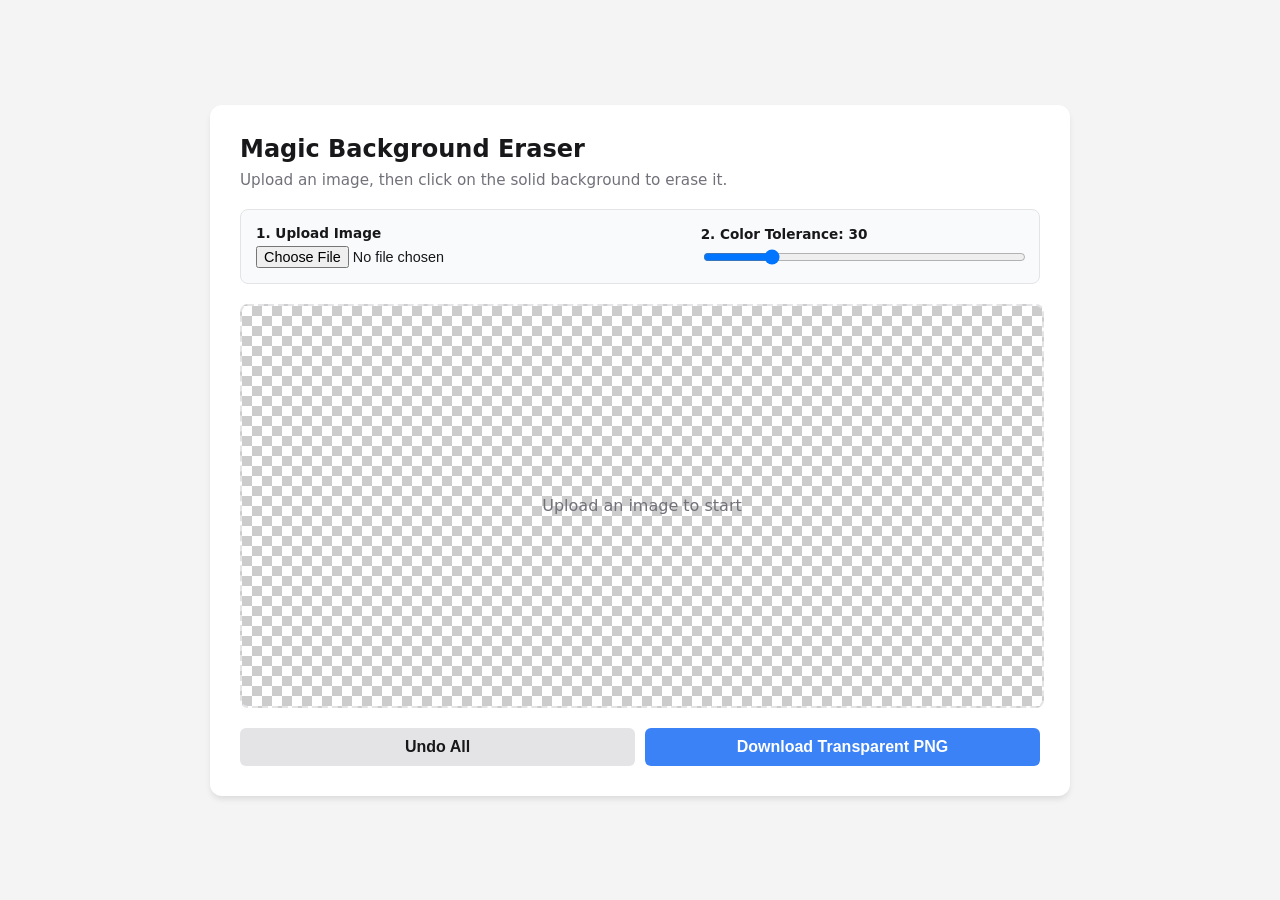
==== BackroundColorRemover/index.html @ d228914f "Create index.html" ====
<!DOCTYPE html>
<html lang="en">
<head>
  <meta charset="UTF-8">
  <meta name="viewport" content="width=device-width, initial-scale=1.0">
  <title>Color-Click Background Remover</title>
  <style>
    :root {
      --bg-color: #f4f4f5;
      --card-bg: #ffffff;
      --text-main: #18181b;
      --border-color: #e4e4e7;
      --accent: #3b82f6;
    }
    
    body {
      font-family: system-ui, -apple-system, sans-serif;
      background-color: var(--bg-color);
      color: var(--text-main);
      display: flex;
      justify-content: center;
      align-items: center;
      min-height: 100vh;
      margin: 0;
      padding: 20px;
      box-sizing: border-box;
    }

    .container {
      background: var(--card-bg);
      padding: 30px;
      border-radius: 12px;
      box-shadow: 0 4px 6px -1px rgba(0, 0, 0, 0.1);
      max-width: 800px;
      width: 100%;
      display: grid;
      gap: 20px;
    }

    .header h1 { margin: 0 0 8px 0; font-size: 1.5rem; }
    .header p { margin: 0; color: #71717a; font-size: 0.95rem; }

    .toolbar {
      display: flex;
      gap: 15px;
      align-items: center;
      flex-wrap: wrap;
      background: #f8fafc;
      padding: 15px;
      border-radius: 8px;
      border: 1px solid var(--border-color);
    }

    .control-group {
      display: flex;
      flex-direction: column;
      gap: 5px;
      flex-grow: 1;
    }

    label { font-weight: 600; font-size: 0.85rem; }
    
    input[type="file"] {
      font-size: 0.9rem;
    }

    input[type="range"] {
      width: 100%;
      cursor: pointer;
    }

    /* Checkerboard container to show transparency */
    .canvas-container {
      width: 100%;
      min-height: 400px;
      border: 2px dashed var(--border-color);
      border-radius: 8px;
      background-image: 
        linear-gradient(45deg, #ccc 25%, transparent 25%), 
        linear-gradient(135deg, #ccc 25%, transparent 25%),
        linear-gradient(45deg, transparent 75%, #ccc 75%),
        linear-gradient(135deg, transparent 75%, #ccc 75%);
      background-size: 20px 20px;
      background-position: 0 0, 10px 0, 10px -10px, 0px 10px;
      background-color: #fff;
      display: flex;
      justify-content: center;
      align-items: center;
      overflow: hidden;
      position: relative;
      cursor: crosshair; /* Indicates clicking to pick color */
    }

    canvas {
      max-width: 100%;
      max-height: 60vh;
      object-fit: contain;
      display: block;
    }

    .placeholder {
      position: absolute;
      color: #71717a;
      pointer-events: none;
      font-weight: 500;
    }

    .actions {
      display: flex;
      gap: 10px;
    }

    button {
      background-color: var(--accent);
      color: white;
      border: none;
      padding: 10px 20px;
      border-radius: 6px;
      font-size: 1rem;
      font-weight: 600;
      cursor: pointer;
      transition: background-color 0.2s;
      flex: 1;
    }

    button:hover { background-color: #2563eb; }
    button.secondary { background-color: #e4e4e7; color: var(--text-main); }
    button.secondary:hover { background-color: #d4d4d8; }

  </style>
</head>
<body>

  <div class="container">
    <div class="header">
      <h1>Magic Background Eraser</h1>
      <p>Upload an image, then click on the solid background to erase it.</p>
    </div>

    <div class="toolbar">
      <div class="control-group">
        <label for="imageUpload">1. Upload Image</label>
        <input type="file" id="imageUpload" accept="image/*">
      </div>
      
      <div class="control-group">
        <label for="tolerance">2. Color Tolerance: <span id="tolValue">30</span></label>
        <input type="range" id="tolerance" min="0" max="150" value="30">
      </div>
    </div>

    <div class="canvas-container" id="canvasContainer">
      <div class="placeholder" id="placeholder">Upload an image to start</div>
      <canvas id="editorCanvas"></canvas>
    </div>

    <div class="actions">
      <button class="secondary" onclick="resetImage()">Undo All</button>
      <button onclick="downloadPNG()">Download Transparent PNG</button>
    </div>
  </div>

  <script>
    const canvas = document.getElementById('editorCanvas');
    const ctx = canvas.getContext('2d');
    const upload = document.getElementById('imageUpload');
    const toleranceSlider = document.getElementById('tolerance');
    const tolValue = document.getElementById('tolValue');
    const placeholder = document.getElementById('placeholder');
    
    let originalImage = null; // Keeps a copy of the untouched image for resets

    // 1. Handle Image Upload
    upload.addEventListener('change', (e) => {
      const file = e.target.files[0];
      if (!file) return;

      const reader = new FileReader();
      reader.onload = (event) => {
        const img = new Image();
        img.onload = () => {
          // Set canvas dimensions to match the actual image resolution
          canvas.width = img.width;
          canvas.height = img.height;
          ctx.drawImage(img, 0, 0);
          originalImage = img; // Save state
          placeholder.style.display = 'none';
        };
        img.src = event.target.result;
      };
      reader.readAsDataURL(file);
    });

    // Update tolerance label
    toleranceSlider.addEventListener('input', (e) => {
      tolValue.textContent = e.target.value;
    });

    // Restore the original image
    function resetImage() {
      if (originalImage) {
        ctx.clearRect(0, 0, canvas.width, canvas.height);
        ctx.drawImage(originalImage, 0, 0);
      }
    }

    // 2. The Click Event (Get Coordinates)
    canvas.addEventListener('click', (e) => {
      if (!originalImage) return;

      // Calculate actual canvas coordinates (handling CSS scaling)
      const rect = canvas.getBoundingClientRect();
      const scaleX = canvas.width / rect.width;
      const scaleY = canvas.height / rect.height;
      
      const startX = Math.floor((e.clientX - rect.left) * scaleX);
      const startY = Math.floor((e.clientY - rect.top) * scaleY);

      const tolerance = parseInt(toleranceSlider.value);
      
      // Run the magic wand
      floodFill(startX, startY, tolerance);
    });

    // 3. The Flood Fill Algorithm (Magic Wand)
    function floodFill(startX, startY, tolerance) {
      const imgData = ctx.getImageData(0, 0, canvas.width, canvas.height);
      const data = imgData.data;
      const width = canvas.width;
      const height = canvas.height;

      // Find the color the user clicked on
      const startIndex = (startY * width + startX) * 4;
      const targetR = data[startIndex];
      const targetG = data[startIndex + 1];
      const targetB = data[startIndex + 2];
      const targetA = data[startIndex + 3];

      // If they clicked an already transparent area, ignore
      if (targetA === 0) return;

      // Helper function to check if a pixel is within the color tolerance
      function colorMatch(index) {
        const r = data[index];
        const g = data[index + 1];
        const b = data[index + 2];
        const a = data[index + 3];

        if (a === 0) return false; // Already transparent

        // Euclidean distance for color difference
        const distance = Math.sqrt(
          Math.pow(r - targetR, 2) + 
          Math.pow(g - targetG, 2) + 
          Math.pow(b - targetB, 2)
        );

        return distance <= tolerance;
      }

      // Stack-based algorithm (prevents stack overflow on large images)
      const pixelStack = [[startX, startY]];

      while (pixelStack.length > 0) {
        const [x, y] = pixelStack.pop();
        let currentX = x;
        let currentY = y;
        
        // Move up as far as colors match
        let pixelPos = (currentY * width + currentX) * 4;
        while (currentY >= 0 && colorMatch(pixelPos)) {
          currentY--;
          pixelPos -= width * 4;
        }

        currentY++; // Move back down one pixel to the first valid match
        pixelPos += width * 4;

        let reachLeft = false;
        let reachRight = false;

        // Move down, turning matching pixels transparent
        while (currentY < height && colorMatch(pixelPos)) {
          // Turn pixel transparent (Set Alpha to 0)
          data[pixelPos + 3] = 0;

          if (currentX > 0) {
            if (colorMatch(pixelPos - 4)) {
              if (!reachLeft) {
                pixelStack.push([currentX - 1, currentY]);
                reachLeft = true;
              }
            } else if (reachLeft) {
              reachLeft = false;
            }
          }

          if (currentX < width - 1) {
            if (colorMatch(pixelPos + 4)) {
              if (!reachRight) {
                pixelStack.push([currentX + 1, currentY]);
                reachRight = true;
              }
            } else if (reachRight) {
              reachRight = false;
            }
          }

          currentY++;
          pixelPos += width * 4;
        }
      }

      // Apply the modified pixel data back to the canvas
      ctx.putImageData(imgData, 0, 0);
    }

    // 4. Download Logic
    function downloadPNG() {
      if (!originalImage) return alert('Please upload an image first.');
      const link = document.createElement('a');
      link.download = `magic-cutout-${Date.now()}.png`;
      link.href = canvas.toDataURL('image/png');
      link.click();
    }
  </script>
</body>
</html>
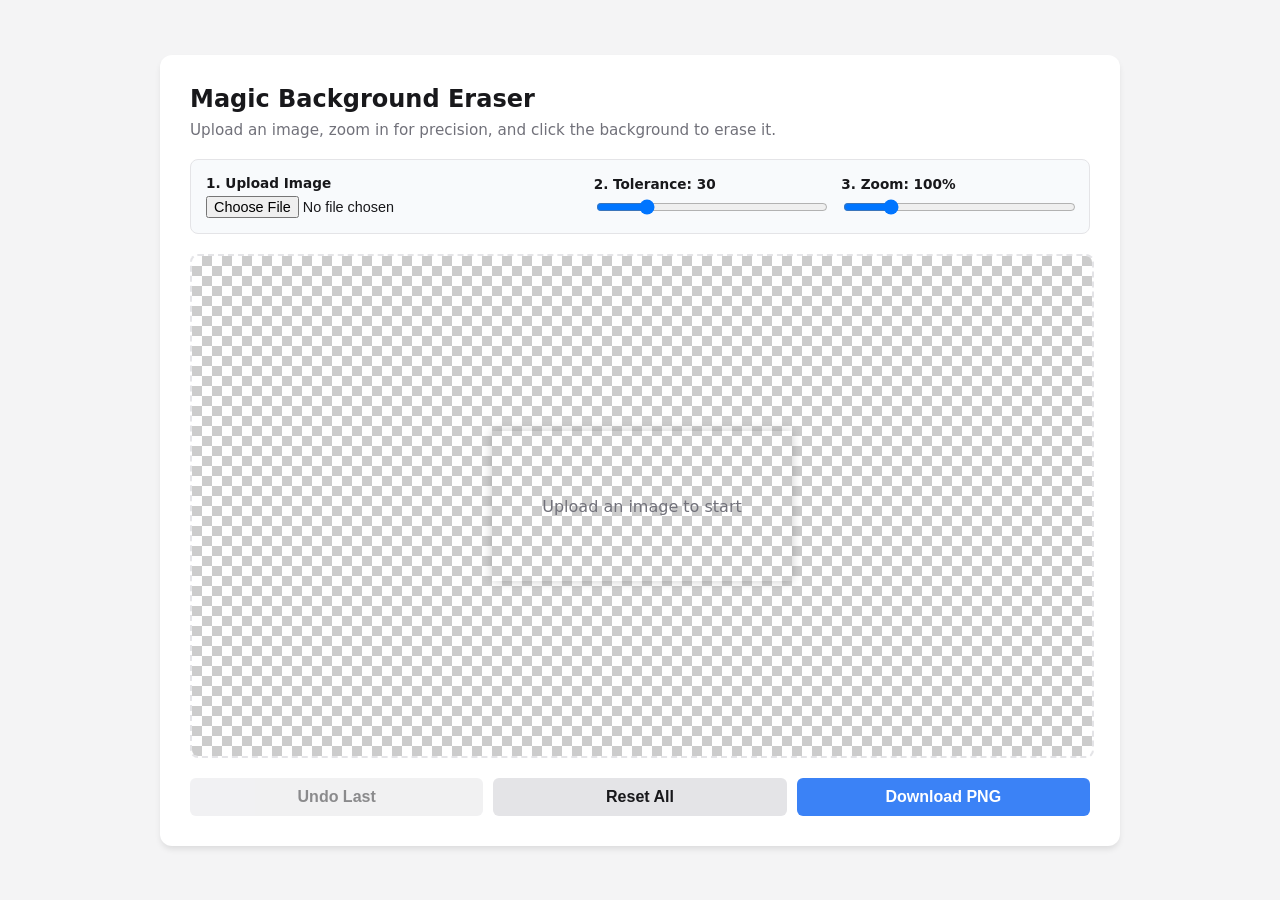
==== commit 08261d31: "Update index.html" ====
--- a/BackroundColorRemover/index.html
+++ b/BackroundColorRemover/index.html
@@ -31,7 +31,7 @@
       padding: 30px;
       border-radius: 12px;
       box-shadow: 0 4px 6px -1px rgba(0, 0, 0, 0.1);
-      max-width: 800px;
+      max-width: 900px;
       width: 100%;
       display: grid;
       gap: 20px;
@@ -56,6 +56,7 @@
       flex-direction: column;
       gap: 5px;
       flex-grow: 1;
+      min-width: 150px;
     }
 
     label { font-weight: 600; font-size: 0.85rem; }
@@ -69,12 +70,26 @@
       cursor: pointer;
     }
 
-    /* Checkerboard container to show transparency */
+    /* Updated to handle scrolling/zooming */
     .canvas-container {
       width: 100%;
-      min-height: 400px;
+      height: 500px; /* Fixed height to create a scrollable area */
       border: 2px dashed var(--border-color);
       border-radius: 8px;
+      background-color: #fff;
+      overflow: auto; /* Adds scrollbars when canvas is zoomed */
+      position: relative;
+    }
+
+    /* Wrapper ensures the canvas stays centered and checkerboard covers it */
+    .canvas-wrapper {
+      min-width: 100%;
+      min-height: 100%;
+      display: flex;
+      justify-content: center;
+      align-items: center;
+      padding: 20px;
+      box-sizing: border-box;
       background-image: 
         linear-gradient(45deg, #ccc 25%, transparent 25%), 
         linear-gradient(135deg, #ccc 25%, transparent 25%),
@@ -82,24 +97,20 @@
         linear-gradient(135deg, transparent 75%, #ccc 75%);
       background-size: 20px 20px;
       background-position: 0 0, 10px 0, 10px -10px, 0px 10px;
-      background-color: #fff;
-      display: flex;
-      justify-content: center;
-      align-items: center;
-      overflow: hidden;
-      position: relative;
-      cursor: crosshair; /* Indicates clicking to pick color */
     }
 
     canvas {
-      max-width: 100%;
-      max-height: 60vh;
-      object-fit: contain;
       display: block;
+      cursor: crosshair;
+      box-shadow: 0 0 10px rgba(0,0,0,0.2); /* Helps see canvas edges */
+      /* Width and height are controlled via JavaScript for zooming */
     }
 
     .placeholder {
       position: absolute;
+      top: 50%;
+      left: 50%;
+      transform: translate(-50%, -50%);
       color: #71717a;
       pointer-events: none;
       font-weight: 500;
@@ -108,6 +119,7 @@
     .actions {
       display: flex;
       gap: 10px;
+      flex-wrap: wrap;
     }
 
     button {
@@ -119,13 +131,15 @@
       font-size: 1rem;
       font-weight: 600;
       cursor: pointer;
-      transition: background-color 0.2s;
+      transition: background-color 0.2s, opacity 0.2s;
       flex: 1;
-    }
-
-    button:hover { background-color: #2563eb; }
+      white-space: nowrap;
+    }
+
+    button:hover:not(:disabled) { background-color: #2563eb; }
     button.secondary { background-color: #e4e4e7; color: var(--text-main); }
-    button.secondary:hover { background-color: #d4d4d8; }
+    button.secondary:hover:not(:disabled) { background-color: #d4d4d8; }
+    button:disabled { opacity: 0.5; cursor: not-allowed; }
 
   </style>
 </head>
@@ -134,7 +148,7 @@
   <div class="container">
     <div class="header">
       <h1>Magic Background Eraser</h1>
-      <p>Upload an image, then click on the solid background to erase it.</p>
+      <p>Upload an image, zoom in for precision, and click the background to erase it.</p>
     </div>
 
     <div class="toolbar">
@@ -144,31 +158,52 @@
       </div>
       
       <div class="control-group">
-        <label for="tolerance">2. Color Tolerance: <span id="tolValue">30</span></label>
+        <label for="tolerance">2. Tolerance: <span id="tolValue">30</span></label>
         <input type="range" id="tolerance" min="0" max="150" value="30">
       </div>
+
+      <!-- New Zoom Slider -->
+      <div class="control-group">
+        <label for="zoom">3. Zoom: <span id="zoomValue">100%</span></label>
+        <input type="range" id="zoom" min="10" max="500" value="100">
+      </div>
     </div>
 
     <div class="canvas-container" id="canvasContainer">
       <div class="placeholder" id="placeholder">Upload an image to start</div>
-      <canvas id="editorCanvas"></canvas>
+      <div class="canvas-wrapper" id="canvasWrapper">
+        <canvas id="editorCanvas"></canvas>
+      </div>
     </div>
 
     <div class="actions">
-      <button class="secondary" onclick="resetImage()">Undo All</button>
-      <button onclick="downloadPNG()">Download Transparent PNG</button>
+      <!-- New Undo Button -->
+      <button class="secondary" id="undoBtn" onclick="undoStep()" disabled>Undo Last</button>
+      <button class="secondary" onclick="resetImage()">Reset All</button>
+      <button onclick="downloadPNG()">Download PNG</button>
     </div>
   </div>
 
   <script>
     const canvas = document.getElementById('editorCanvas');
-    const ctx = canvas.getContext('2d');
+    const ctx = canvas.getContext('2d', { willReadFrequently: true });
     const upload = document.getElementById('imageUpload');
+    
+    // UI Elements
     const toleranceSlider = document.getElementById('tolerance');
     const tolValue = document.getElementById('tolValue');
+    const zoomSlider = document.getElementById('zoom');
+    const zoomValue = document.getElementById('zoomValue');
     const placeholder = document.getElementById('placeholder');
+    const undoBtn = document.getElementById('undoBtn');
+    const canvasContainer = document.getElementById('canvasContainer');
     
-    let originalImage = null; // Keeps a copy of the untouched image for resets
+    let originalImage = null;
+    let baseScale = 1; // Determines initial fit
+    
+    // History Array for Undo
+    const history = [];
+    const maxHistory = 10; // Maximum number of undo steps to save memory
 
     // 1. Handle Image Upload
     upload.addEventListener('change', (e) => {
@@ -179,36 +214,90 @@
       reader.onload = (event) => {
         const img = new Image();
         img.onload = () => {
-          // Set canvas dimensions to match the actual image resolution
+          // Set internal canvas resolution
           canvas.width = img.width;
           canvas.height = img.height;
           ctx.drawImage(img, 0, 0);
-          originalImage = img; // Save state
+          
+          originalImage = img;
           placeholder.style.display = 'none';
+
+          // Clear history on new image
+          history.length = 0;
+          undoBtn.disabled = true;
+
+          // Calculate initial scale to fit the container nicely
+          const padding = 40;
+          const scaleX = (canvasContainer.clientWidth - padding) / img.width;
+          const scaleY = (canvasContainer.clientHeight - padding) / img.height;
+          
+          baseScale = Math.min(scaleX, scaleY);
+          if (baseScale > 1) baseScale = 1; // Don't upscale tiny images on load
+
+          // Reset Zoom UI
+          zoomSlider.value = 100;
+          zoomValue.textContent = '100%';
+          applyZoom();
         };
         img.src = event.target.result;
       };
       reader.readAsDataURL(file);
     });
 
-    // Update tolerance label
+    // Handle UI Updates
     toleranceSlider.addEventListener('input', (e) => {
       tolValue.textContent = e.target.value;
     });
 
-    // Restore the original image
+    zoomSlider.addEventListener('input', (e) => {
+      zoomValue.textContent = e.target.value + '%';
+      applyZoom();
+    });
+
+    // 2. Zooming Logic
+    function applyZoom() {
+      if (!originalImage) return;
+      const zoomFactor = parseInt(zoomSlider.value) / 100;
+      const currentScale = baseScale * zoomFactor;
+      
+      // Update canvas CSS size (enables native scrollbars in parent)
+      canvas.style.width = `${canvas.width * currentScale}px`;
+      canvas.style.height = `${canvas.height * currentScale}px`;
+    }
+
+    // 3. History & Undo Logic
+    function saveState() {
+      // Save current pixels before modifying
+      history.push(ctx.getImageData(0, 0, canvas.width, canvas.height));
+      if (history.length > maxHistory) {
+        history.shift(); // Remove oldest state to free memory
+      }
+      undoBtn.disabled = false;
+    }
+
+    function undoStep() {
+      if (history.length > 0) {
+        const previousState = history.pop();
+        ctx.putImageData(previousState, 0, 0);
+        if (history.length === 0) {
+          undoBtn.disabled = true;
+        }
+      }
+    }
+
     function resetImage() {
       if (originalImage) {
+        saveState(); // Allow undoing the reset!
         ctx.clearRect(0, 0, canvas.width, canvas.height);
         ctx.drawImage(originalImage, 0, 0);
       }
     }
 
-    // 2. The Click Event (Get Coordinates)
+    // 4. The Click Event (Get Coordinates)
     canvas.addEventListener('click', (e) => {
       if (!originalImage) return;
 
-      // Calculate actual canvas coordinates (handling CSS scaling)
+      // Accurately map mouse click to internal canvas pixels despite zoom
       const rect = canvas.getBoundingClientRect();
       const scaleX = canvas.width / rect.width;
       const scaleY = canvas.height / rect.height;
@@ -218,37 +307,36 @@
 
       const tolerance = parseInt(toleranceSlider.value);
       
-      // Run the magic wand
       floodFill(startX, startY, tolerance);
     });
 
-    // 3. The Flood Fill Algorithm (Magic Wand)
+    // 5. The Flood Fill Algorithm
     function floodFill(startX, startY, tolerance) {
       const imgData = ctx.getImageData(0, 0, canvas.width, canvas.height);
       const data = imgData.data;
       const width = canvas.width;
       const height = canvas.height;
 
-      // Find the color the user clicked on
       const startIndex = (startY * width + startX) * 4;
       const targetR = data[startIndex];
       const targetG = data[startIndex + 1];
       const targetB = data[startIndex + 2];
       const targetA = data[startIndex + 3];
 
-      // If they clicked an already transparent area, ignore
+      // Ignore if clicking already transparent area
       if (targetA === 0) return;
 
-      // Helper function to check if a pixel is within the color tolerance
+      // Save history ONLY because we are about to make a change
+      saveState();
+
       function colorMatch(index) {
         const r = data[index];
         const g = data[index + 1];
         const b = data[index + 2];
         const a = data[index + 3];
 
-        if (a === 0) return false; // Already transparent
-
-        // Euclidean distance for color difference
+        if (a === 0) return false;
+
         const distance = Math.sqrt(
           Math.pow(r - targetR, 2) + 
           Math.pow(g - targetG, 2) + 
@@ -258,7 +346,6 @@
         return distance <= tolerance;
       }
 
-      // Stack-based algorithm (prevents stack overflow on large images)
       const pixelStack = [[startX, startY]];
 
       while (pixelStack.length > 0) {
@@ -266,23 +353,20 @@
         let currentX = x;
         let currentY = y;
         
-        // Move up as far as colors match
         let pixelPos = (currentY * width + currentX) * 4;
         while (currentY >= 0 && colorMatch(pixelPos)) {
           currentY--;
           pixelPos -= width * 4;
         }
 
-        currentY++; // Move back down one pixel to the first valid match
+        currentY++;
         pixelPos += width * 4;
 
         let reachLeft = false;
         let reachRight = false;
 
-        // Move down, turning matching pixels transparent
         while (currentY < height && colorMatch(pixelPos)) {
-          // Turn pixel transparent (Set Alpha to 0)
-          data[pixelPos + 3] = 0;
+          data[pixelPos + 3] = 0; // Turn transparent
 
           if (currentX > 0) {
             if (colorMatch(pixelPos - 4)) {
@@ -311,11 +395,10 @@
         }
       }
 
-      // Apply the modified pixel data back to the canvas
       ctx.putImageData(imgData, 0, 0);
     }
 
-    // 4. Download Logic
+    // 6. Download Logic
     function downloadPNG() {
       if (!originalImage) return alert('Please upload an image first.');
       const link = document.createElement('a');
